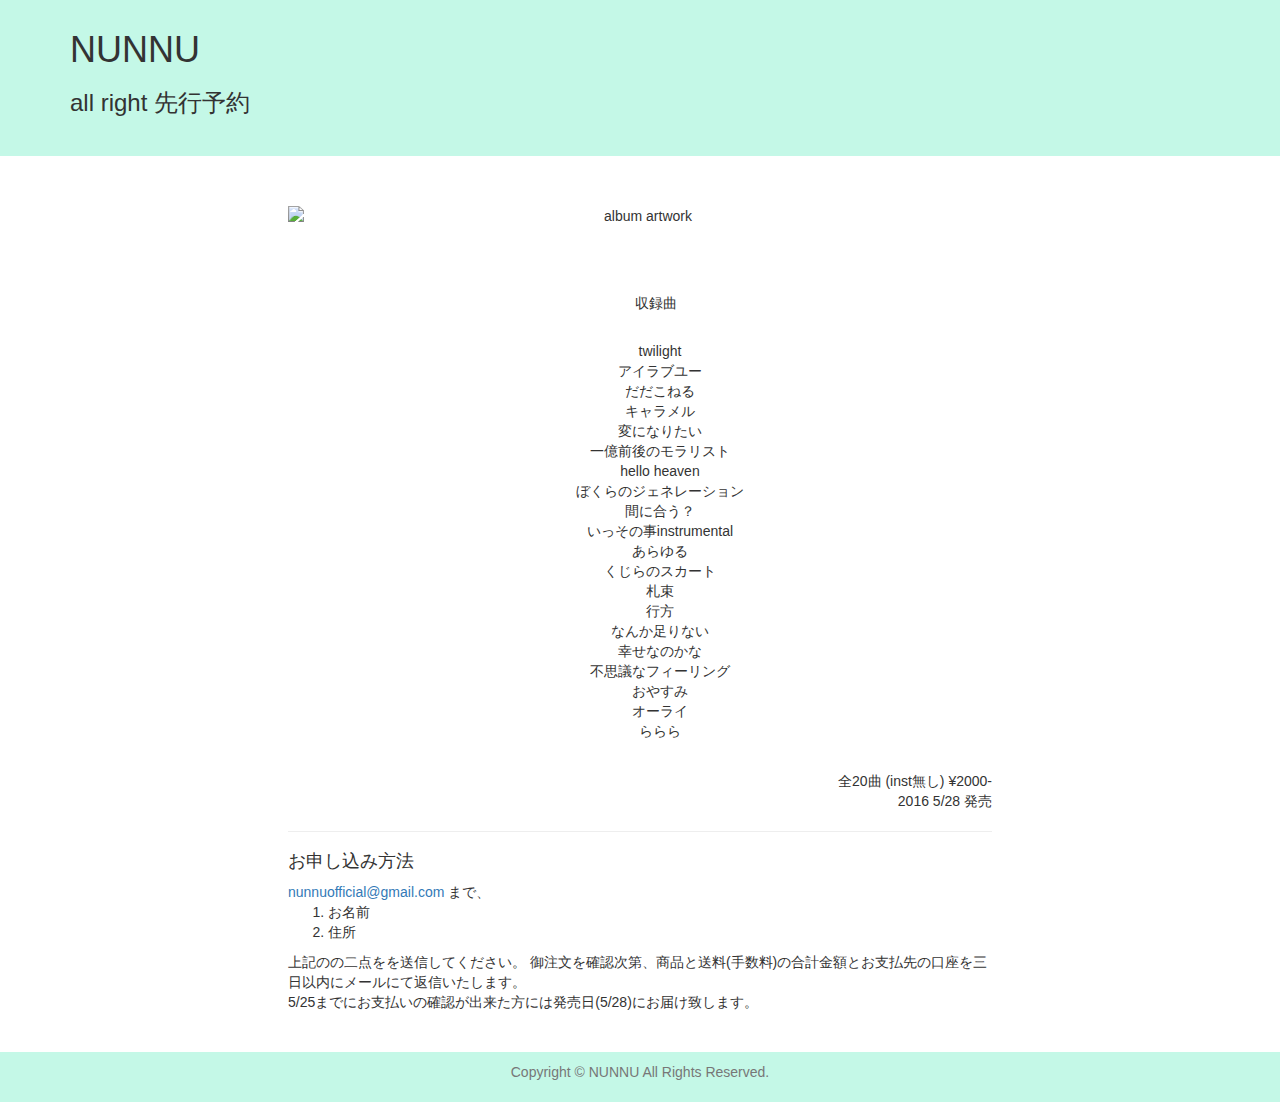
==== index.html @ 6c917142 "fix" ====
<!DOCTYPE html>
<html lang="ja">
  <head>
    <meta charset="utf-8">
    <meta http-equiv="X-UA-Compatible" content="IE=edge">
    <meta name="viewport" content="width=device-width, initial-scale=1">
    <title>all right 先行予約</title>

    <!-- Bootstrap -->
    <link href="css/bootstrap.min.css" rel="stylesheet">
    <link href="css/style.css" rel="stylesheet">
    <link rel="stylesheet" href="css/bootstrap.min.css">

    <!-- HTML5 shim and Respond.js for IE8 support of HTML5 elements and media queries -->
    <!-- WARNING: Respond.js doesn't work if you view the page via file:// -->
    <!--[if lt IE 9]>
      <script src="https://oss.maxcdn.com/html5shiv/3.7.2/html5shiv.min.js"></script>
      <script src="https://oss.maxcdn.com/respond/1.4.2/respond.min.js"></script>
    <![endif]-->

    <script src="https://ajax.googleapis.com/ajax/libs/jquery/1.11.3/jquery.min.js"></script>
    <script src="js/bootstrap.min.js"></script>
    <script src="https://cdn.jsdelivr.net/clipboard.js/1.5.3/clipboard.min.js"></script>
    <script src="js/jquery.darktooltip.min.js"></script>
    <script>
        $(function () {
          var clipboard = new Clipboard('.mail');
          clipboard.on('success', function(e) {
            e.clearSelection();
          });
        });
    </script>
    <script>
      $(document).ready( function(){
          //Basic
          $('.mail').darkTooltip({
            trigger:'click',
            gravity:'north'
          });
      });
    </script>
  </head>

  <body>
    <header>
      <div class="sitename">
        <div class="container">
          <h1>NUNNU</h1>
    		  <h3>all right 先行予約</h3>
        </div>
      </div>
    </header>

    <br>

    <div class="main">
  		<div class="contents">

        <!-- <img src="./image/all_right.jpg" alt="album artwork" width="600"/> -->
        <img src="./image/all_right.jpg" class="img-responsive" alt="album artwork">

        <br><br><br>

        <h5>&nbsp;&nbsp;&nbsp;&nbsp;&nbsp;&nbsp;&nbsp;&nbsp;収録曲</h5><br>

        <ul class="center" style="list-style:none;">
          <li>twilight</li>
          <li>アイラブユー</li>
          <li>だだこねる</li>
          <li>キャラメル</li>
          <li>変になりたい</li>
          <li>一億前後のモラリスト</li>
          <li>hello heaven</li>
          <li>ぼくらのジェネレーション</li>
          <li>間に合う？</li>
          <li>いっその事instrumental</li>
          <li>あらゆる</li>
          <li>くじらのスカート</li>
          <li>札束</li>
          <li>行方</li>
          <li>なんか足りない</li>
          <li>幸せなのかな</li>
          <li>不思議なフィーリング</li>
          <li>おやすみ</li>
          <li>オーライ</li>
          <li>ららら</li>
        </ul>

        <br>
        <div class="right">
          全20曲 (inst無し) ¥2000-<br>
          2016 5/28 発売
        </div>

  			<!-- <form action="https://www.paypal.com/cgi-bin/webscr" method="post" target="_top" Align="right">
  				<input type="hidden" name="cmd" value="_s-xclick">
  				<input type="hidden" name="hosted_button_id" value="72KXAX4M7YQ8L">
  				<input type="image" src="https://www.paypalobjects.com/ja_JP/JP/i/btn/btn_buynowCC_LG.gif" border="0" name="submit" alt="PayPal - オンラインでより安全・簡単にお支払い">
  				<img alt="" border="0" src="https://www.paypalobjects.com/ja_JP/i/scr/pixel.gif" width="1" height="1">
  			</form> -->



        <Hr>
        <div class="left">
          <h4>お申し込み方法</h4>
          <a class="mail" data-tooltip="" data-clipboard-text="nunnuofficial@gmail.com">
            nunnuofficial@gmail.com
          </a>
          まで、 <br>
          <ol>
            <li>お名前</li>
            <li>住所</li>
          </ol>
          上記のの二点をを送信してください。
          御注文を確認次第、商品と送料(手数料)の合計金額とお支払先の口座を三日以内にメールにて返信いたします。 <br>
          5/25までにお支払いの確認が出来た方には発売日(5/28)にお届け致します。
        </div>

        <br><br>

  		</div>
    </div>
  </body>
    <footer>
    <div class="container">
      <p class="text-muted">Copyright © NUNNU All Rights Reserved.</p>
    </div>
  </footer>
</html>
---- css/style.css ----
header {
  margin-bottom: 30px;
  padding-top: 10px;
  padding-bottom: 30px;
  background-color: rgba(59, 231, 174,0.3);
}

.main {
    text-align: center;
    width: 100%;
}
.main .contents   {
    width: 55%;
    /*border: 1px solid #FF0000;*/
    /*border-left: 1px solid #000;
    border-right: 1px solid #000;*/
    margin: 0 auto;
    background-color: rgba(255,255,255,0.6);
}

.main .right {
  text-align: right;
}

.main .left {
  text-align: left;
}

footer {
  bottom: 0;
  margin-bottom: -100px;
  padding-top: 10px;
  width: 100%;
  /* Set the fixed height of the footer here */
  height: 50px;
  background-color: rgba(59, 231, 174,0.3);
  text-align: center;
}

ul.center {
  text-align: center;
}
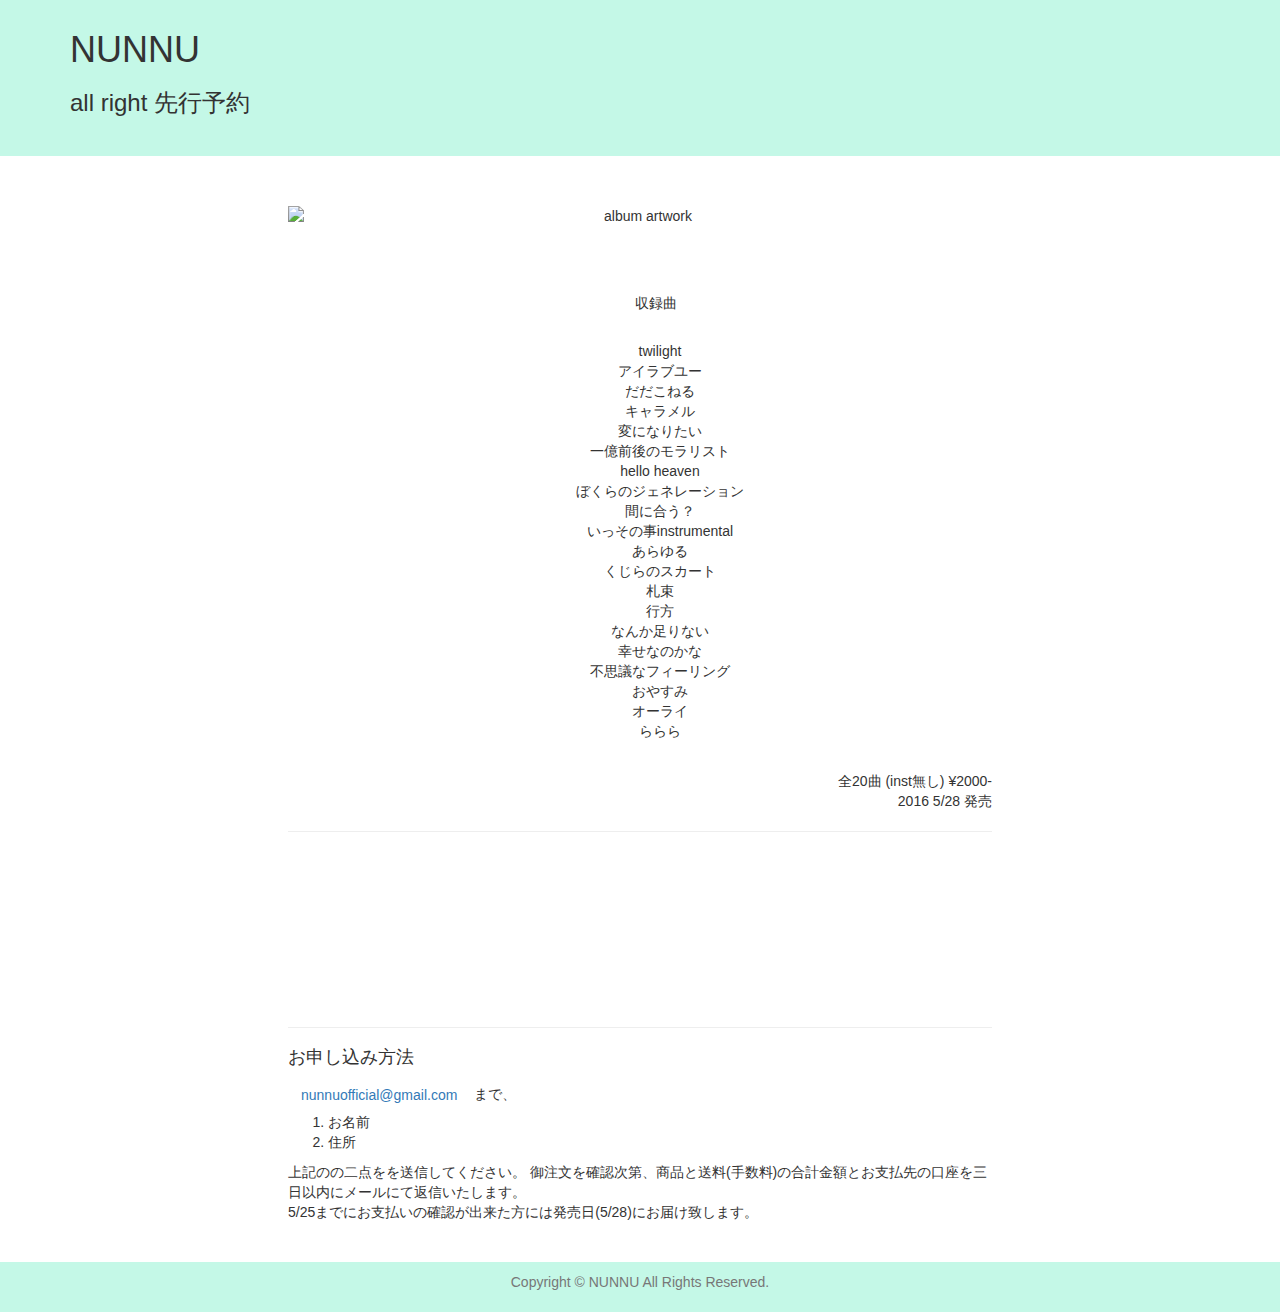
==== commit 175863d7: "fix discription" ====
--- a/index.html
+++ b/index.html
@@ -2,6 +2,9 @@
 <html lang="ja">
   <head>
     <meta charset="utf-8">
+    <meta name="description" content="NUNNU new album 「all right」 先行予約特設サイト" />
+    <meta name="keywords" content="NUNNU"/>
+    <meta name="author" content="Yosuke Obata" />
     <meta http-equiv="X-UA-Compatible" content="IE=edge">
     <meta name="viewport" content="width=device-width, initial-scale=1">
     <title>all right 先行予約</title>
@@ -9,7 +12,13 @@
     <!-- Bootstrap -->
     <link href="css/bootstrap.min.css" rel="stylesheet">
     <link href="css/style.css" rel="stylesheet">
-    <link rel="stylesheet" href="css/bootstrap.min.css">
+    <link rel="stylesheet" href="css/darktooltip.min.css">
+
+    <script src="https://ajax.googleapis.com/ajax/libs/jquery/1.11.3/jquery.min.js"></script>
+    <script src="js/bootstrap.min.js"></script>
+    <script src="https://cdn.jsdelivr.net/clipboard.js/1.5.3/clipboard.min.js"></script>
+    <script src="js/jquery.darktooltip.min.js"></script>
+    <script src="js/custom.js"></script>
 
     <!-- HTML5 shim and Respond.js for IE8 support of HTML5 elements and media queries -->
     <!-- WARNING: Respond.js doesn't work if you view the page via file:// -->
@@ -17,28 +26,6 @@
       <script src="https://oss.maxcdn.com/html5shiv/3.7.2/html5shiv.min.js"></script>
       <script src="https://oss.maxcdn.com/respond/1.4.2/respond.min.js"></script>
     <![endif]-->
-
-    <script src="https://ajax.googleapis.com/ajax/libs/jquery/1.11.3/jquery.min.js"></script>
-    <script src="js/bootstrap.min.js"></script>
-    <script src="https://cdn.jsdelivr.net/clipboard.js/1.5.3/clipboard.min.js"></script>
-    <script src="js/jquery.darktooltip.min.js"></script>
-    <script>
-        $(function () {
-          var clipboard = new Clipboard('.mail');
-          clipboard.on('success', function(e) {
-            e.clearSelection();
-          });
-        });
-    </script>
-    <script>
-      $(document).ready( function(){
-          //Basic
-          $('.mail').darkTooltip({
-            trigger:'click',
-            gravity:'north'
-          });
-      });
-    </script>
   </head>
 
   <body>
@@ -57,7 +44,7 @@
   		<div class="contents">
 
         <!-- <img src="./image/all_right.jpg" alt="album artwork" width="600"/> -->
-        <img src="./image/all_right.jpg" class="img-responsive" alt="album artwork">
+        <img src="./images/all-right-jacket-web.jpg" class="img-responsive" alt="album artwork">
 
         <br><br><br>
 
@@ -99,12 +86,19 @@
   				<img alt="" border="0" src="https://www.paypalobjects.com/ja_JP/i/scr/pixel.gif" width="1" height="1">
   			</form> -->
 
+        <Hr>
 
+        <div class="video-wrap">
+          <iframe id="ytplayer" type="text/html"
+            src="http://www.youtube.com/embed/prEV3pMIx30"
+            frameborder="0"/>
+          </iframe>
+        </div>
 
         <Hr>
         <div class="left">
           <h4>お申し込み方法</h4>
-          <a class="mail" data-tooltip="" data-clipboard-text="nunnuofficial@gmail.com">
+          <a class="btn" data-clipboard-text="nunnuofficial@gmail.com" data-tooltip="Copy to clipboard!">
             nunnuofficial@gmail.com
           </a>
           まで、 <br>
--- a/css/darktooltip.min.css
+++ b/css/darktooltip.min.css
@@ -0,0 +1 @@
+.dark-tooltip{display:none;position:absolute;z-index:99;text-decoration:none;font-weight:normal;height:auto;top:0;left:0}.dark-tooltip.small{padding:4px;font-size:12px;max-width:150px;-webkit-border-radius:2px;-moz-border-radius:2px;border-radius:2px}.dark-tooltip.medium{padding:10px;font-size:14px;max-width:200px;-webkit-border-radius:4px;-moz-border-radius:4px;border-radius:4px}.dark-tooltip.large{padding:16px;font-size:16px;max-width:250px;-webkit-border-radius:6px;-moz-border-radius:6px;border-radius:6px}.dark-tooltip .tip{transform:scale(1.01);-webkit-transform:scale(1.01);transform:scale(1.01);content:"";position:absolute;width:0;height:0;border-style:solid;line-height:0}.dark-tooltip.south .tip{left:50%;top:100%}.dark-tooltip.west .tip{left:0;top:50%}.dark-tooltip.north .tip{left:50%;top:0}.dark-tooltip.east .tip{left:100%;top:50%}.dark-tooltip.south.small .tip{border-width:7px 5px 0 5px;margin-left:-5px}.dark-tooltip.south.medium .tip{border-width:8px 6px 0 6px;margin-left:-6px}.dark-tooltip.south.large .tip{border-width:14px 12px 0 12px;margin-left:-12px}.dark-tooltip.west.small .tip{border-width:5px 7px 5px 0;margin-left:-7px;margin-top:-5px}.dark-tooltip.west.medium .tip{border-width:6px 8px 6px 0;margin-left:-8px;margin-top:-6px}.dark-tooltip.west.large .tip{border-width:12px 14px 12px 0;margin-left:-14px;margin-top:-12px}.dark-tooltip.north.small .tip{border-width:0 5px 7px 5px;margin-left:-5px;margin-top:-7px}.dark-tooltip.north.medium .tip{border-width:0 6px 8px 6px;margin-left:-6px;margin-top:-8px}.dark-tooltip.north.large .tip{border-width:0 12px 14px 12px;margin-left:-12px;margin-top:-14px}.dark-tooltip.east.small .tip{border-width:5px 0 5px 7px;margin-top:-5px}.dark-tooltip.east.medium .tip{border-width:6px 0 6px 8px;margin-top:-6px}.dark-tooltip.east.large .tip{border-width:12px 0 12px 14px;margin-top:-12px}.dark-tooltip ul.confirm{list-style-type:none;margin-top:5px;display:inline-block;margin:0 auto}.dark-tooltip ul.confirm li{padding:10px;float:left;margin:5px;min-width:25px;-webkit-border-radius:3px;-moz-border-radius:3px;-o-border-radius:3px;border-radius:3px}.dark-tooltip.dark{background-color:#1b1e24;color:#fff}.dark-tooltip.light{background-color:#ebedf3;color:#1b1e24}.dark-tooltip.dark.south .tip{border-color:#1b1e24 transparent transparent transparent;_border-color:#1b1e24 #000 #000 #000;_filter:progid:DXImageTransform.Microsoft.Chroma(color='#000000')}.dark-tooltip.dark.west .tip{border-color:transparent #1b1e24 transparent transparent;_border-color:#000 #1b1e24 #000 #000;_filter:progid:DXImageTransform.Microsoft.Chroma(color='#000000')}.dark-tooltip.dark.north .tip{border-color:transparent transparent #1b1e24 transparent;_border-color:#000 #000 #1b1e24 #000;_filter:progid:DXImageTransform.Microsoft.Chroma(color='#000000')}.dark-tooltip.dark.east .tip{border-color:transparent transparent transparent #1b1e24;_border-color:#000 #000 #000 #1b1e24;_filter:progid:DXImageTransform.Microsoft.Chroma(color='#000000')}.dark-tooltip.light.south .tip{border-color:#ebedf3 transparent transparent transparent;_border-color:#ebedf3 #000 #000 #000;_filter:progid:DXImageTransform.Microsoft.Chroma(color='#000000')}.dark-tooltip.light.west .tip{border-color:transparent #ebedf3 transparent transparent;_border-color:#000 #ebedf3 #000 #000;_filter:progid:DXImageTransform.Microsoft.Chroma(color='#000000')}.dark-tooltip.light.north .tip{border-color:transparent transparent #ebedf3 transparent;_border-color:#000 #000 #ebedf3 #000;_filter:progid:DXImageTransform.Microsoft.Chroma(color='#000000')}.dark-tooltip.light.east .tip{border-color:transparent transparent transparent #ebedf3;_border-color:#000 #000 #000 #ebedf3;_filter:progid:DXImageTransform.Microsoft.Chroma(color='#000000')}.dark-tooltip.dark ul.confirm li{background-color:#416e85}.dark-tooltip.dark ul.confirm li:hover{background-color:#417e85}.dark-tooltip.light ul.confirm li{background-color:#c1dbdb}.dark-tooltip.light ul.confirm li:hover{background-color:#dce8e8}.animated{-webkit-animation-fill-mode:both;-moz-animation-fill-mode:both;-ms-animation-fill-mode:both;-o-animation-fill-mode:both;animation-fill-mode:both;-webkit-animation-duration:.5s;-moz-animation-duration:.5s;-ms-animation-duration:.5s;-o-animation-duration:.5s;animation-duration:.5s}@-webkit-keyframes flipInUp{0{-webkit-transform:perspective(400px) rotateX(-90deg);opacity:0}40%{-webkit-transform:perspective(400px) rotateX(5deg)}70%{-webkit-transform:perspective(400px) rotateX(-5deg)}100%{-webkit-transform:perspective(400px) rotateX(0);opacity:1}}@-moz-keyframes flipInUp{0{transform:perspective(400px) rotateX(-90deg);opacity:0}40%{transform:perspective(400px) rotateX(5deg)}70%{transform:perspective(400px) rotateX(-5deg)}100%{transform:perspective(400px) rotateX(0);opacity:1}}@-o-keyframes flipInUp{0{-o-transform:perspective(400px) rotateX(-90deg);opacity:0}40%{-o-transform:perspective(400px) rotateX(5deg)}70%{-o-transform:perspective(400px) rotateX(-5deg)}100%{-o-transform:perspective(400px) rotateX(0);opacity:1}}@keyframes flipInUp{0{transform:perspective(400px) rotateX(-90deg);opacity:0}40%{transform:perspective(400px) rotateX(5deg)}70%{transform:perspective(400px) rotateX(-5deg)}100%{transform:perspective(400px) rotateX(0);opacity:1}}@-webkit-keyframes flipInRight{0{-webkit-transform:perspective(400px) rotateY(-90deg);opacity:0}40%{-webkit-transform:perspective(400px) rotateY(5deg)}70%{-webkit-transform:perspective(400px) rotateY(-5deg)}100%{-webkit-transform:perspective(400px) rotateY(0);opacity:1}}@-moz-keyframes flipInRight{0{transform:perspective(400px) rotateY(-90deg);opacity:0}40%{transform:perspective(400px) rotateY(5deg)}70%{transform:perspective(400px) rotateY(-5deg)}100%{transform:perspective(400px) rotateY(0);opacity:1}}@-o-keyframes flipInRight{0{-o-transform:perspective(400px) rotateY(-90deg);opacity:0}40%{-o-transform:perspective(400px) rotateY(5deg)}70%{-o-transform:perspective(400px) rotateY(-5deg)}100%{-o-transform:perspective(400px) rotateY(0);opacity:1}}@keyframes flipInRight{0{transform:perspective(400px) rotateY(-90deg);opacity:0}40%{transform:perspective(400px) rotateY(5deg)}70%{transform:perspective(400px) rotateY(-5deg)}100%{transform:perspective(400px) rotateY(0);opacity:1}}.flipIn{-webkit-backface-visibility:visible !important;-moz-backface-visibility:visible !important;-o-backface-visibility:visible !important;backface-visibility:visible !important}.flipIn.south,.flipIn.north{-webkit-animation-name:flipInUp;-moz-animation-name:flipInUp;-o-animation-name:flipInUp;animation-name:flipInUp}.flipIn.west,.flipIn.east{-webkit-animation-name:flipInRight;-moz-animation-name:flipInRight;-o-animation-name:flipInRight;animation-name:flipInRight}@-webkit-keyframes fadeIn{0{opacity:0}100%{opacity:1}}@-moz-keyframes fadeIn{0{opacity:0}100%{opacity:1}}@-o-keyframes fadeIn{0{opacity:0}100%{opacity:1}}@keyframes fadeIn{0{opacity:0}100%{opacity:1}}.fadeIn{-webkit-animation-name:fadeIn;-moz-animation-name:fadeIn;-o-animation-name:fadeIn;animation-name:fadeIn}.darktooltip-modal-layer{position:fixed;top:0;left:0;width:100%;height:100%;background-image:url('../img/modal-bg.png');opacity:.7;display:none}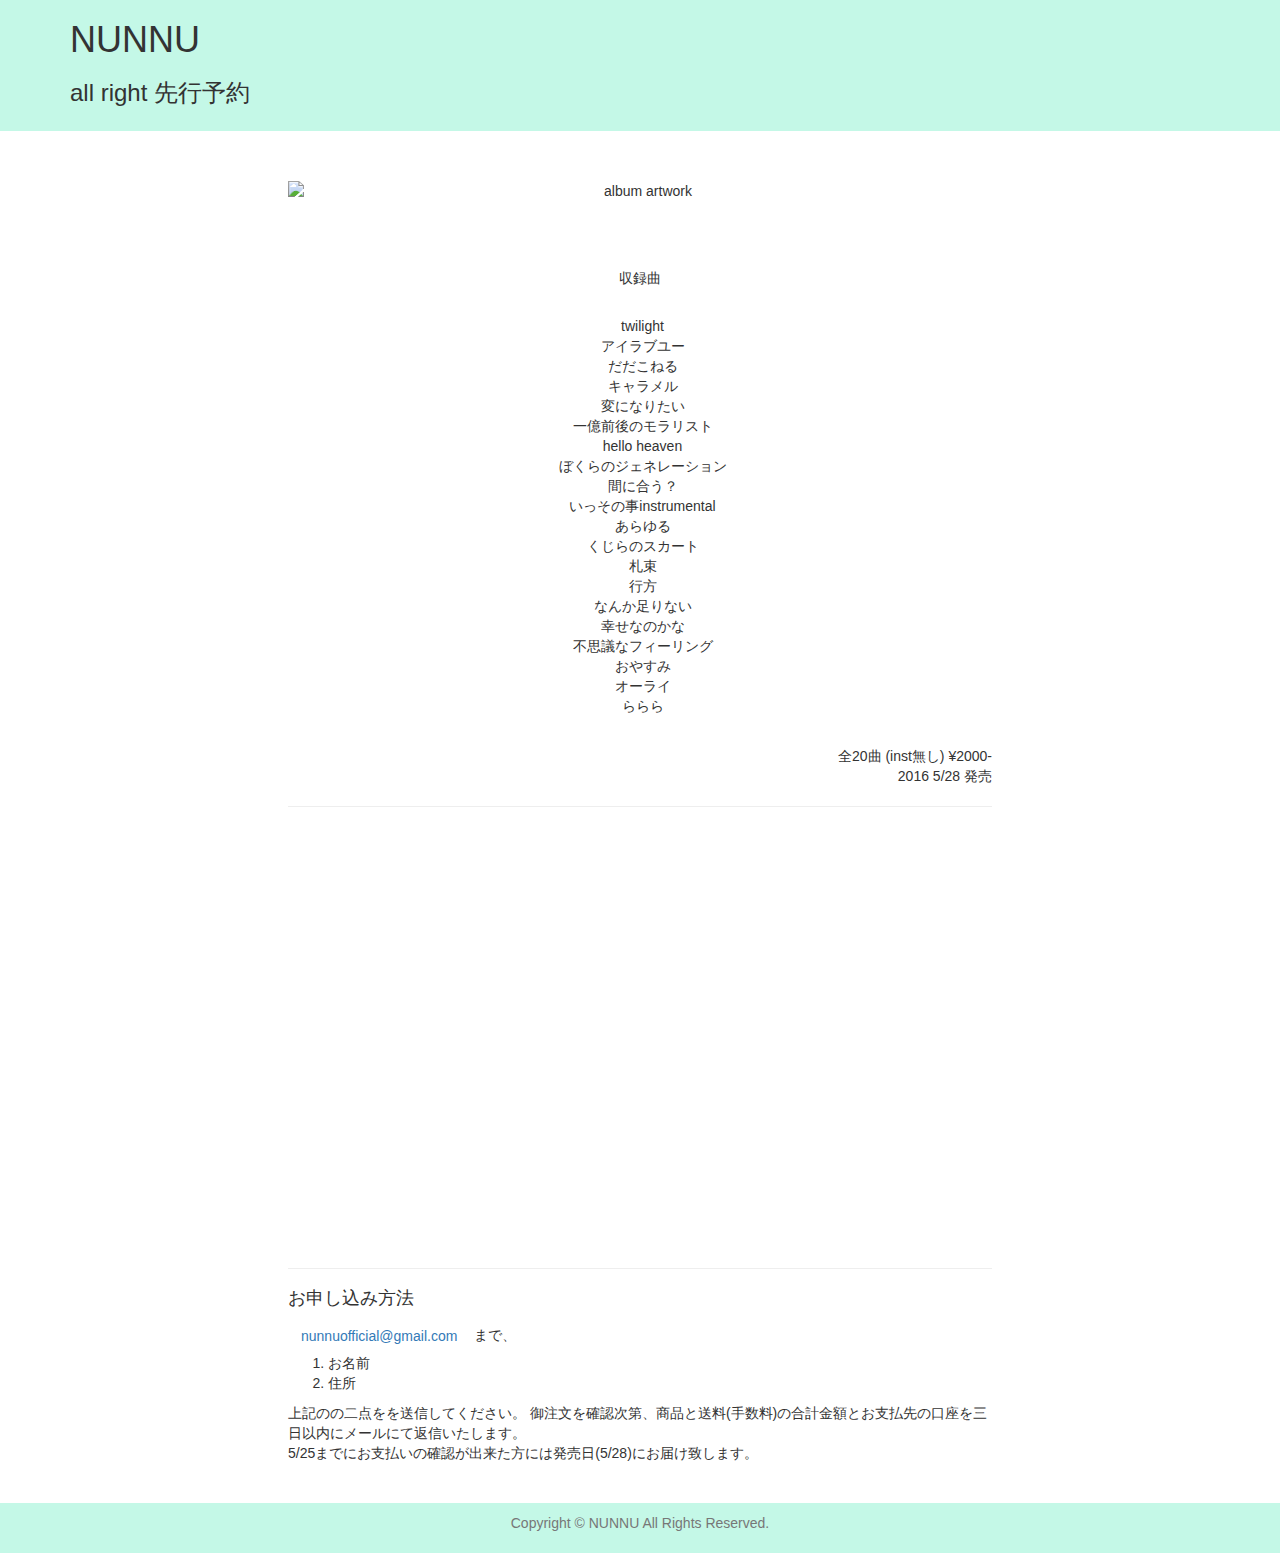
==== commit e817891c: "mod ul.center" ====
--- a/index.html
+++ b/index.html
@@ -48,7 +48,7 @@
 
         <br><br><br>
 
-        <h5>&nbsp;&nbsp;&nbsp;&nbsp;&nbsp;&nbsp;&nbsp;&nbsp;収録曲</h5><br>
+        <h5>収録曲</h5><br>
 
         <ul class="center" style="list-style:none;">
           <li>twilight</li>
--- a/css/style.css
+++ b/css/style.css
@@ -1,7 +1,6 @@
 header {
   margin-bottom: 30px;
-  padding-top: 10px;
-  padding-bottom: 30px;
+  padding-bottom: 15px;
   background-color: rgba(59, 231, 174,0.3);
 }
 
@@ -26,6 +25,22 @@
   text-align: left;
 }
 
+.video-wrap {
+  position: relative;
+  margin-top: 1.2em;
+  margin-bottom: 1.2em;
+  padding-top: 69px;
+  padding-bottom: 50%;
+  overflow: hidden;
+}
+.video-wrap iframe {
+  position: absolute;
+  top: 0;
+  left: 0;
+  height: 100%;
+  width: 100%;
+}
+
 footer {
   bottom: 0;
   margin-bottom: -100px;
@@ -39,4 +54,5 @@
 
 ul.center {
   text-align: center;
+  padding-left: 5px;
 }
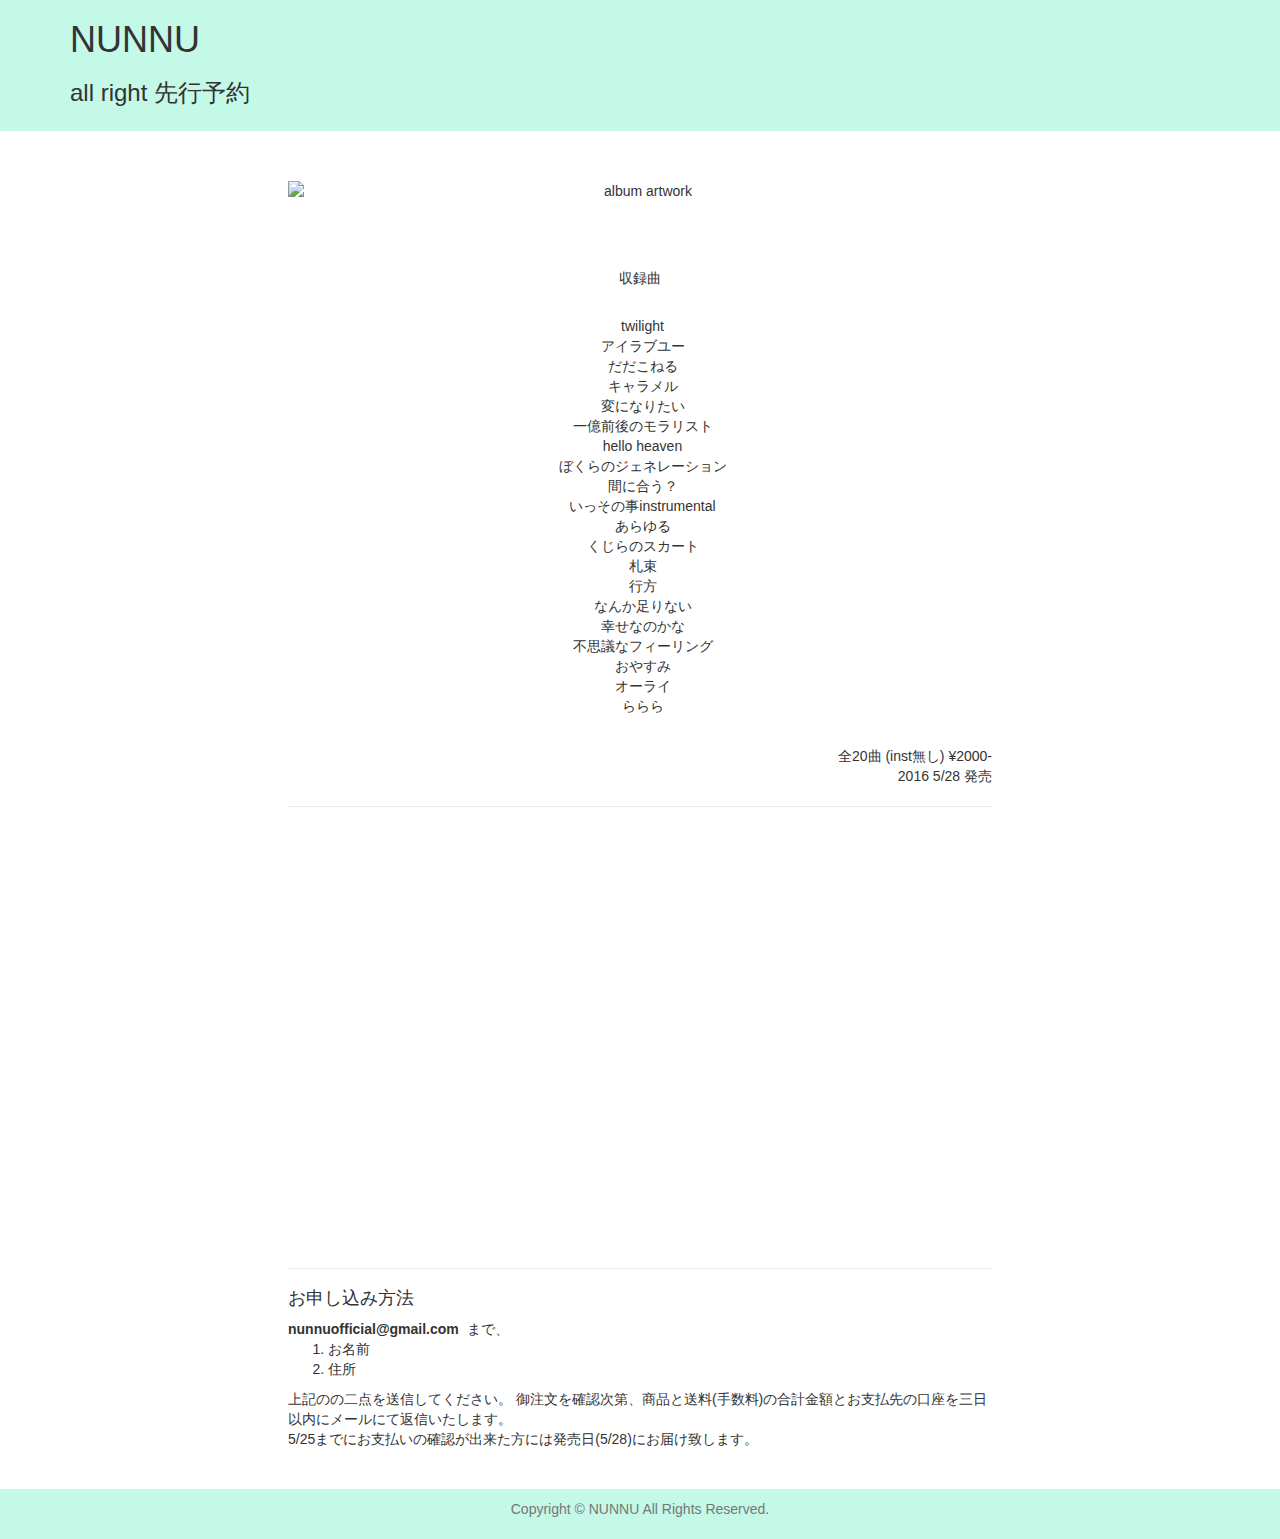
==== commit 8c639109: "mod title" ====
--- a/index.html
+++ b/index.html
@@ -7,7 +7,7 @@
     <meta name="author" content="Yosuke Obata" />
     <meta http-equiv="X-UA-Compatible" content="IE=edge">
     <meta name="viewport" content="width=device-width, initial-scale=1">
-    <title>all right 先行予約</title>
+    <title>NUNNU allright 先行予約</title>
 
     <!-- Bootstrap -->
     <link href="css/bootstrap.min.css" rel="stylesheet">
@@ -98,15 +98,15 @@
         <Hr>
         <div class="left">
           <h4>お申し込み方法</h4>
-          <a class="btn" data-clipboard-text="nunnuofficial@gmail.com" data-tooltip="Copy to clipboard!">
+          <!-- <button class="btn" data-clipboard-text="nunnuofficial@gmail.com" data-tooltip="Copy to clipboard!">
             nunnuofficial@gmail.com
-          </a>
-          まで、 <br>
+          </button> -->
+          <b>nunnuofficial@gmail.com</b>&nbsp; まで、<br>
           <ol>
             <li>お名前</li>
             <li>住所</li>
           </ol>
-          上記のの二点をを送信してください。
+          上記のの二点を送信してください。
           御注文を確認次第、商品と送料(手数料)の合計金額とお支払先の口座を三日以内にメールにて返信いたします。 <br>
           5/25までにお支払いの確認が出来た方には発売日(5/28)にお届け致します。
         </div>
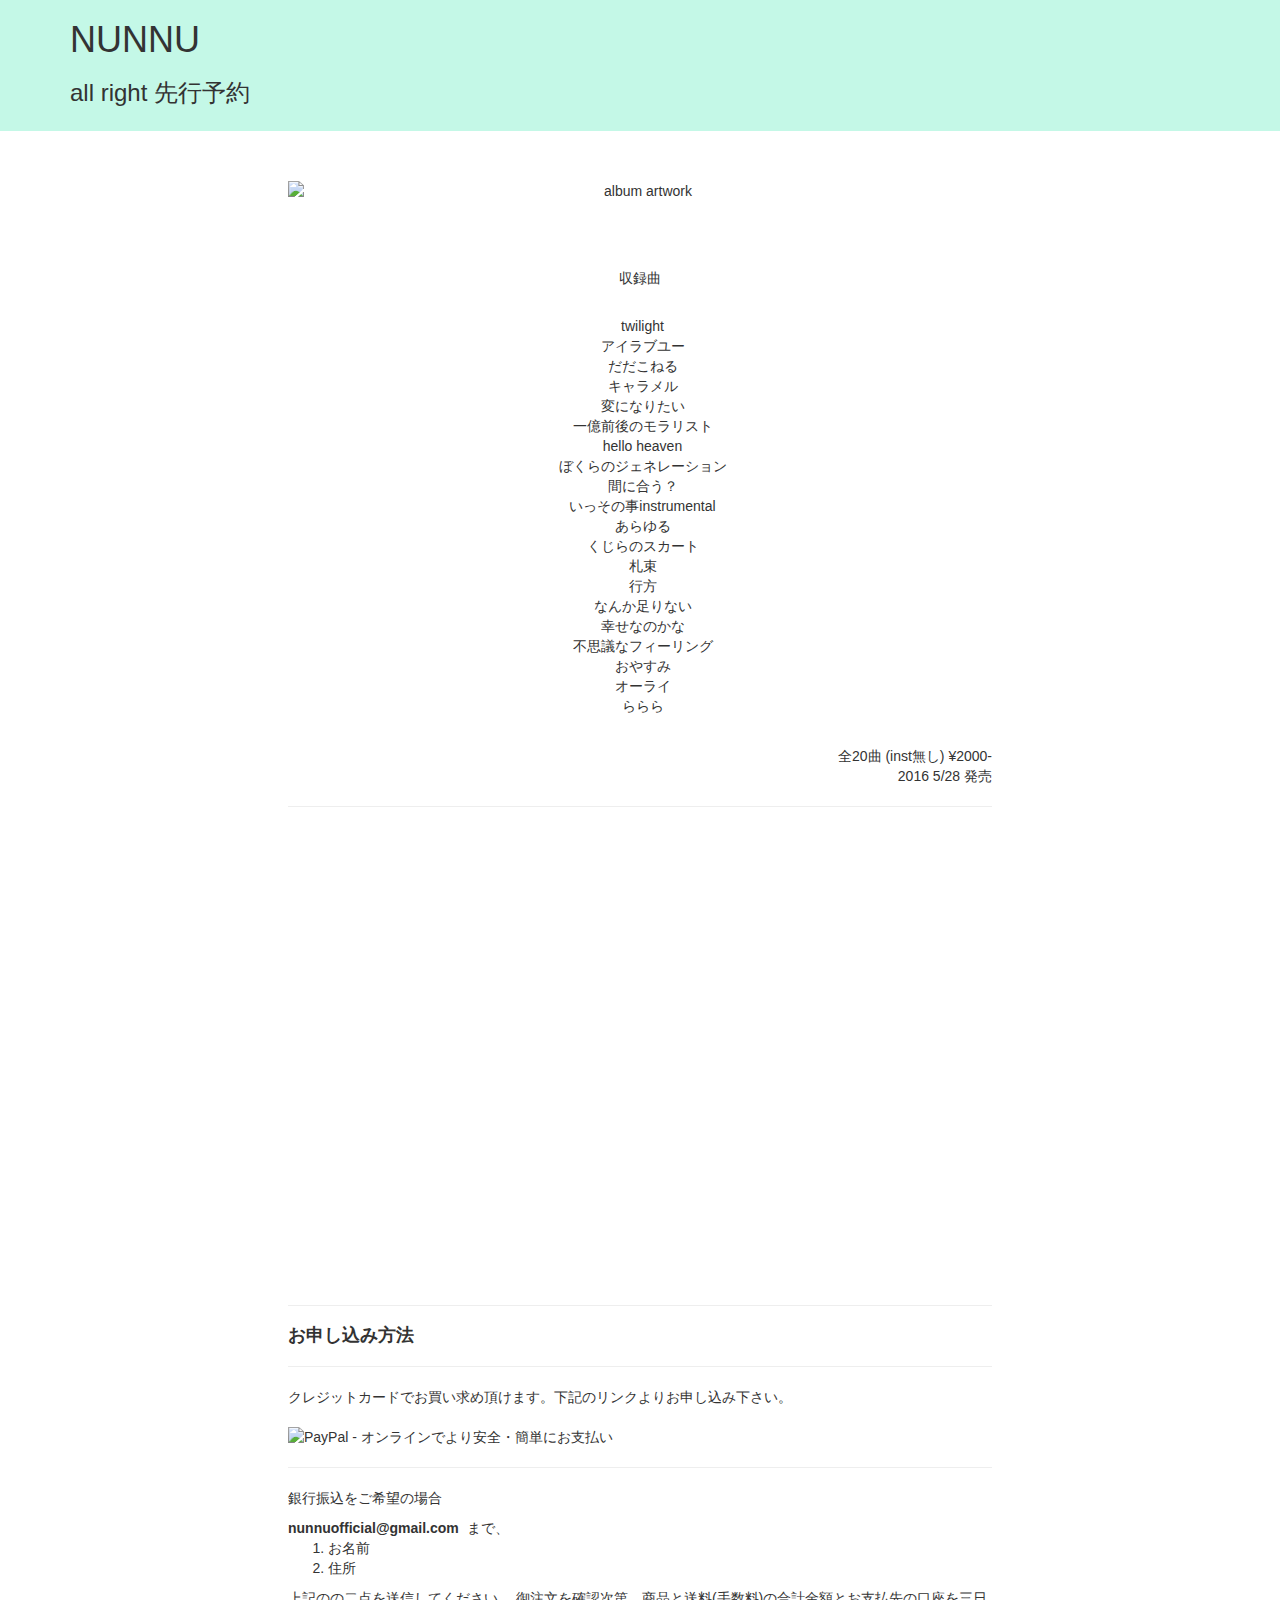
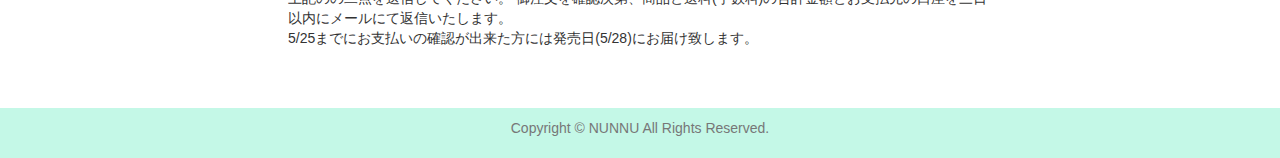
==== commit 502b86e8: "ペイパル追加" ====
--- a/index.html
+++ b/index.html
@@ -79,13 +79,6 @@
           2016 5/28 発売
         </div>
 
-  			<!-- <form action="https://www.paypal.com/cgi-bin/webscr" method="post" target="_top" Align="right">
-  				<input type="hidden" name="cmd" value="_s-xclick">
-  				<input type="hidden" name="hosted_button_id" value="72KXAX4M7YQ8L">
-  				<input type="image" src="https://www.paypalobjects.com/ja_JP/JP/i/btn/btn_buynowCC_LG.gif" border="0" name="submit" alt="PayPal - オンラインでより安全・簡単にお支払い">
-  				<img alt="" border="0" src="https://www.paypalobjects.com/ja_JP/i/scr/pixel.gif" width="1" height="1">
-  			</form> -->
-
         <Hr>
 
         <div class="video-wrap">
@@ -94,13 +87,22 @@
             frameborder="0"/>
           </iframe>
         </div>
+        <br>
 
         <Hr>
         <div class="left">
-          <h4>お申し込み方法</h4>
-          <!-- <button class="btn" data-clipboard-text="nunnuofficial@gmail.com" data-tooltip="Copy to clipboard!">
-            nunnuofficial@gmail.com
-          </button> -->
+          <h4><b>お申し込み方法</b></h4>
+          <Hr>
+          クレジットカードでお買い求め頂けます。下記のリンクよりお申し込み下さい。 <br><br>
+    			<form action="https://www.paypal.com/cgi-bin/webscr" method="post" target="_top">
+    				<input type="hidden" name="cmd" value="_s-xclick">
+    				<input type="hidden" name="hosted_button_id" value="72KXAX4M7YQ8L">
+    				<input type="image" src="https://www.paypalobjects.com/ja_JP/JP/i/btn/btn_buynowCC_LG.gif" border="0" name="submit" alt="PayPal - オンラインでより安全・簡単にお支払い">
+    				<img alt="" border="0" src="https://www.paypalobjects.com/ja_JP/i/scr/pixel.gif" width="1" height="1">
+    			</form>
+          <Hr>
+
+          <p>銀行振込をご希望の場合</p>
           <b>nunnuofficial@gmail.com</b>&nbsp; まで、<br>
           <ol>
             <li>お名前</li>
@@ -109,6 +111,8 @@
           上記のの二点を送信してください。
           御注文を確認次第、商品と送料(手数料)の合計金額とお支払先の口座を三日以内にメールにて返信いたします。 <br>
           5/25までにお支払いの確認が出来た方には発売日(5/28)にお届け致します。
+          <br><br>
+
         </div>
 
         <br><br>
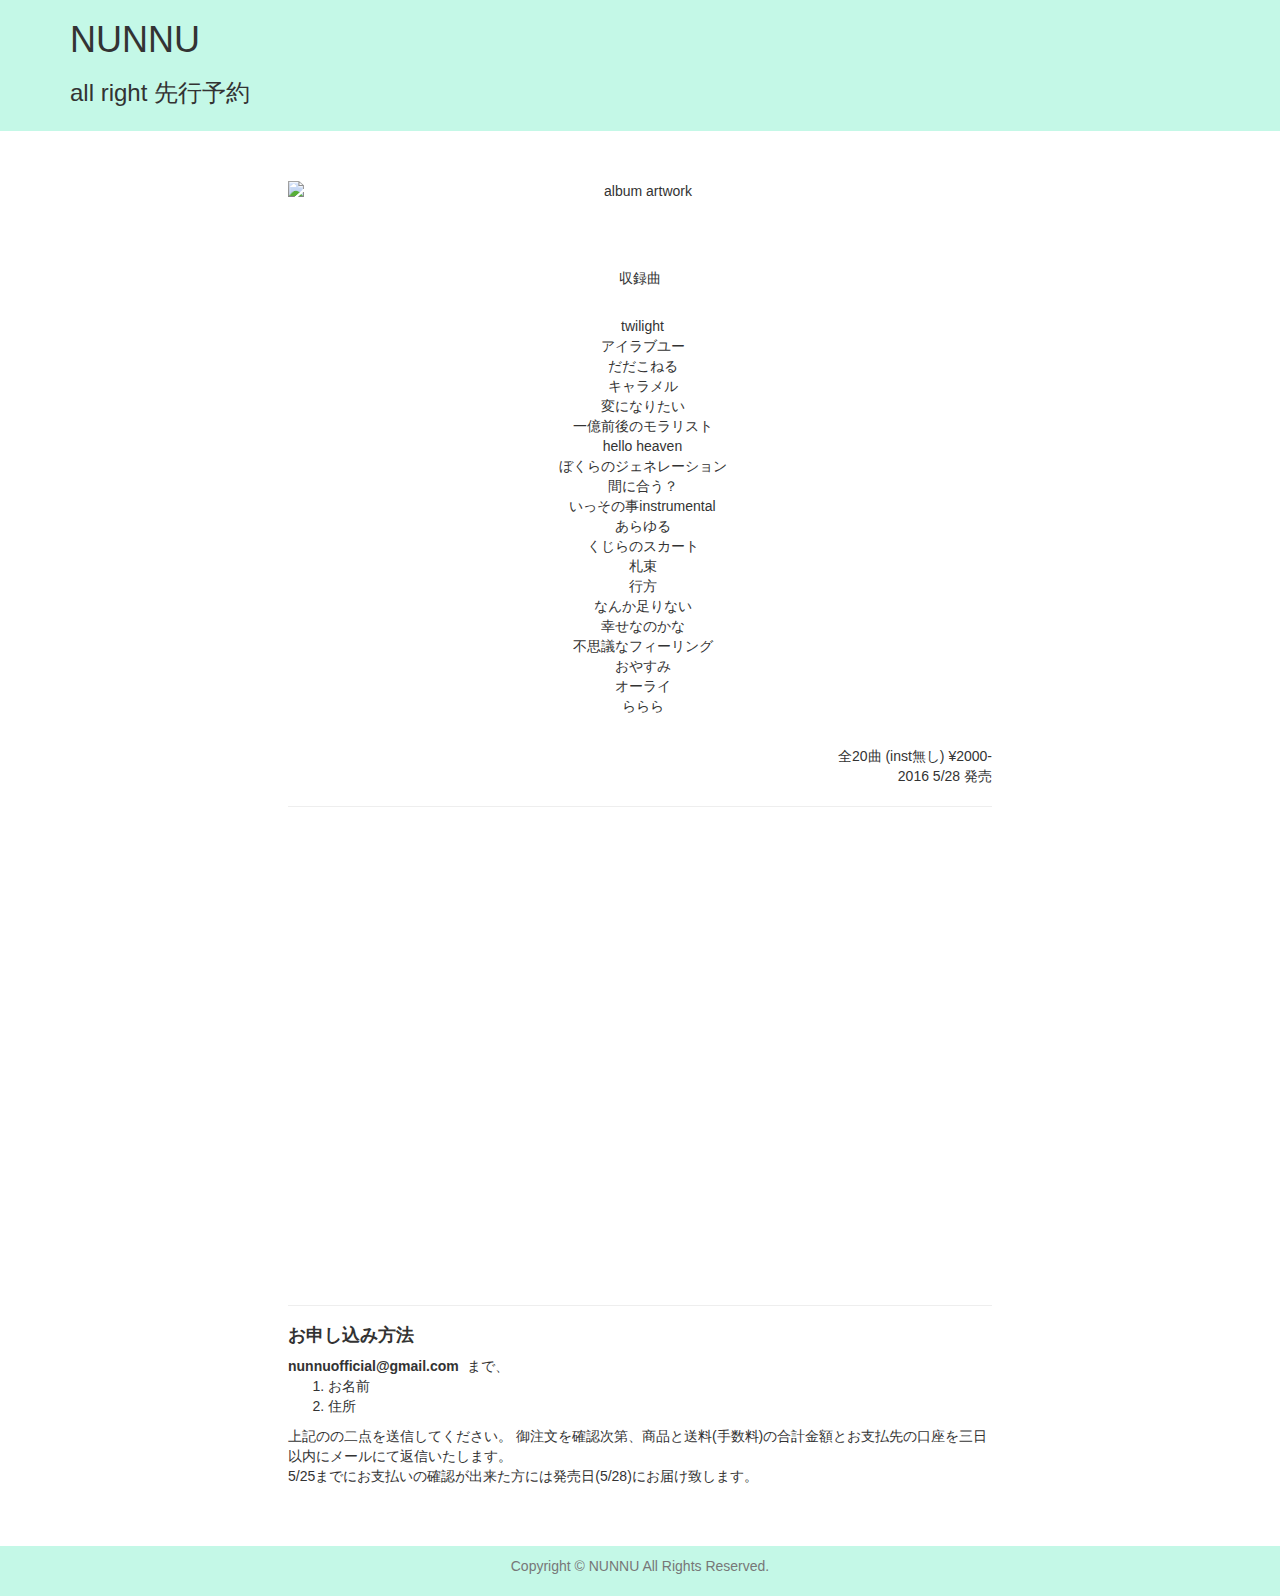
==== commit 8da1b616: "fix" ====
--- a/index.html
+++ b/index.html
@@ -92,7 +92,7 @@
         <Hr>
         <div class="left">
           <h4><b>お申し込み方法</b></h4>
-          <Hr>
+          <!-- <Hr>
           クレジットカードでお買い求め頂けます。下記のリンクよりお申し込み下さい。 <br><br>
     			<form action="https://www.paypal.com/cgi-bin/webscr" method="post" target="_top">
     				<input type="hidden" name="cmd" value="_s-xclick">
@@ -102,7 +102,7 @@
     			</form>
           <Hr>
 
-          <p>銀行振込をご希望の場合</p>
+          <p>銀行振込をご希望の場合</p> -->
           <b>nunnuofficial@gmail.com</b>&nbsp; まで、<br>
           <ol>
             <li>お名前</li>
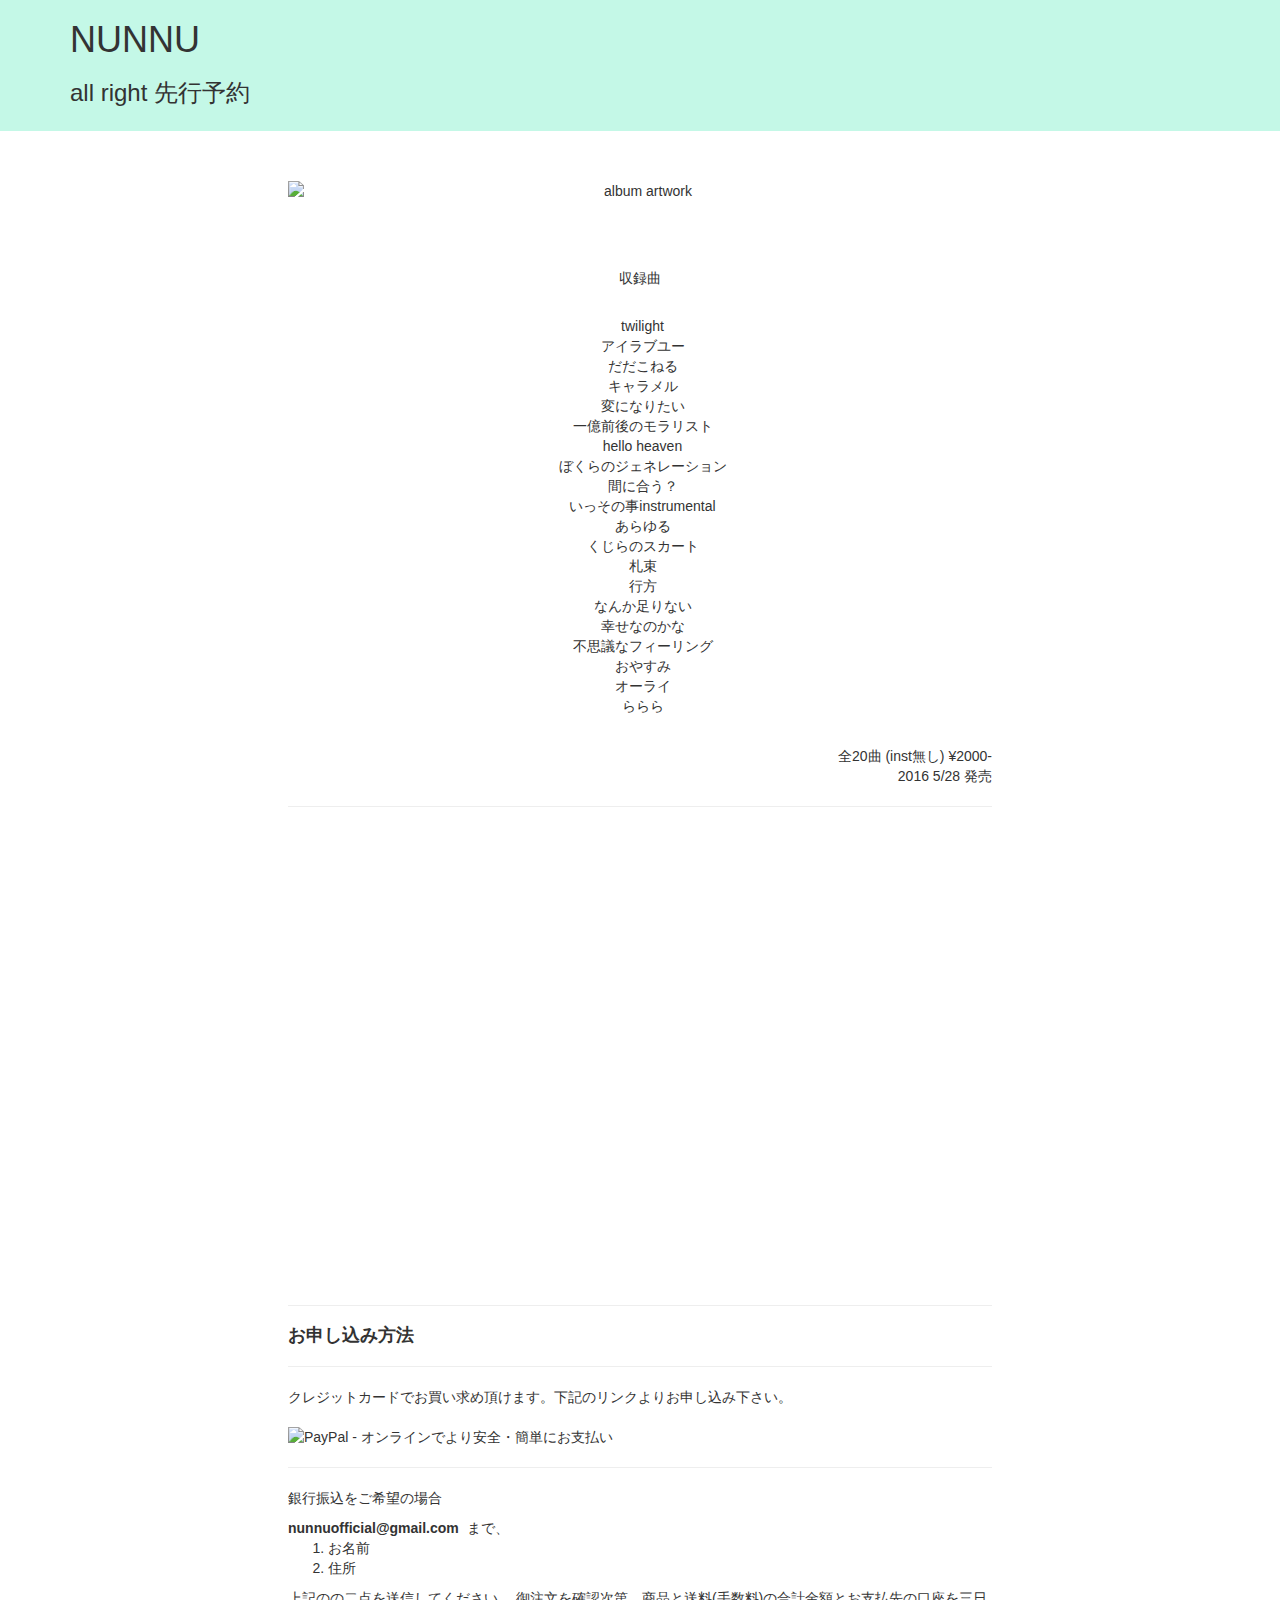
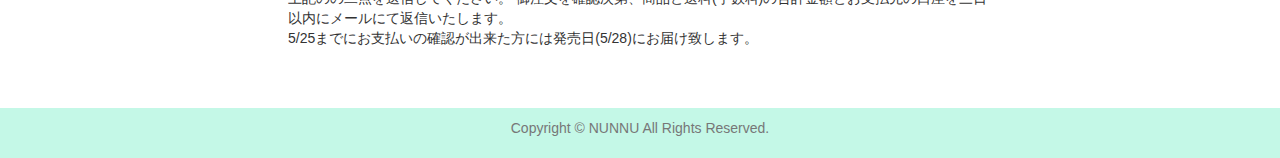
==== commit f7e32218: "fix paypal" ====
--- a/index.html
+++ b/index.html
@@ -92,17 +92,17 @@
         <Hr>
         <div class="left">
           <h4><b>お申し込み方法</b></h4>
-          <!-- <Hr>
+          <Hr>
           クレジットカードでお買い求め頂けます。下記のリンクよりお申し込み下さい。 <br><br>
-    			<form action="https://www.paypal.com/cgi-bin/webscr" method="post" target="_top">
-    				<input type="hidden" name="cmd" value="_s-xclick">
-    				<input type="hidden" name="hosted_button_id" value="72KXAX4M7YQ8L">
-    				<input type="image" src="https://www.paypalobjects.com/ja_JP/JP/i/btn/btn_buynowCC_LG.gif" border="0" name="submit" alt="PayPal - オンラインでより安全・簡単にお支払い">
-    				<img alt="" border="0" src="https://www.paypalobjects.com/ja_JP/i/scr/pixel.gif" width="1" height="1">
-    			</form>
+          <form action="https://www.paypal.com/cgi-bin/webscr" method="post" target="_top">
+          <input type="hidden" name="cmd" value="_s-xclick">
+          <input type="hidden" name="hosted_button_id" value="72KXAX4M7YQ8L">
+          <input type="image" src="https://www.paypalobjects.com/ja_JP/JP/i/btn/btn_buynowCC_LG.gif" border="0" name="submit" alt="PayPal - オンラインでより安全・簡単にお支払い">
+          <img alt="" border="0" src="https://www.paypalobjects.com/ja_JP/i/scr/pixel.gif" width="1" height="1">
+          </form>
           <Hr>
 
-          <p>銀行振込をご希望の場合</p> -->
+          <p>銀行振込をご希望の場合</p>
           <b>nunnuofficial@gmail.com</b>&nbsp; まで、<br>
           <ol>
             <li>お名前</li>
